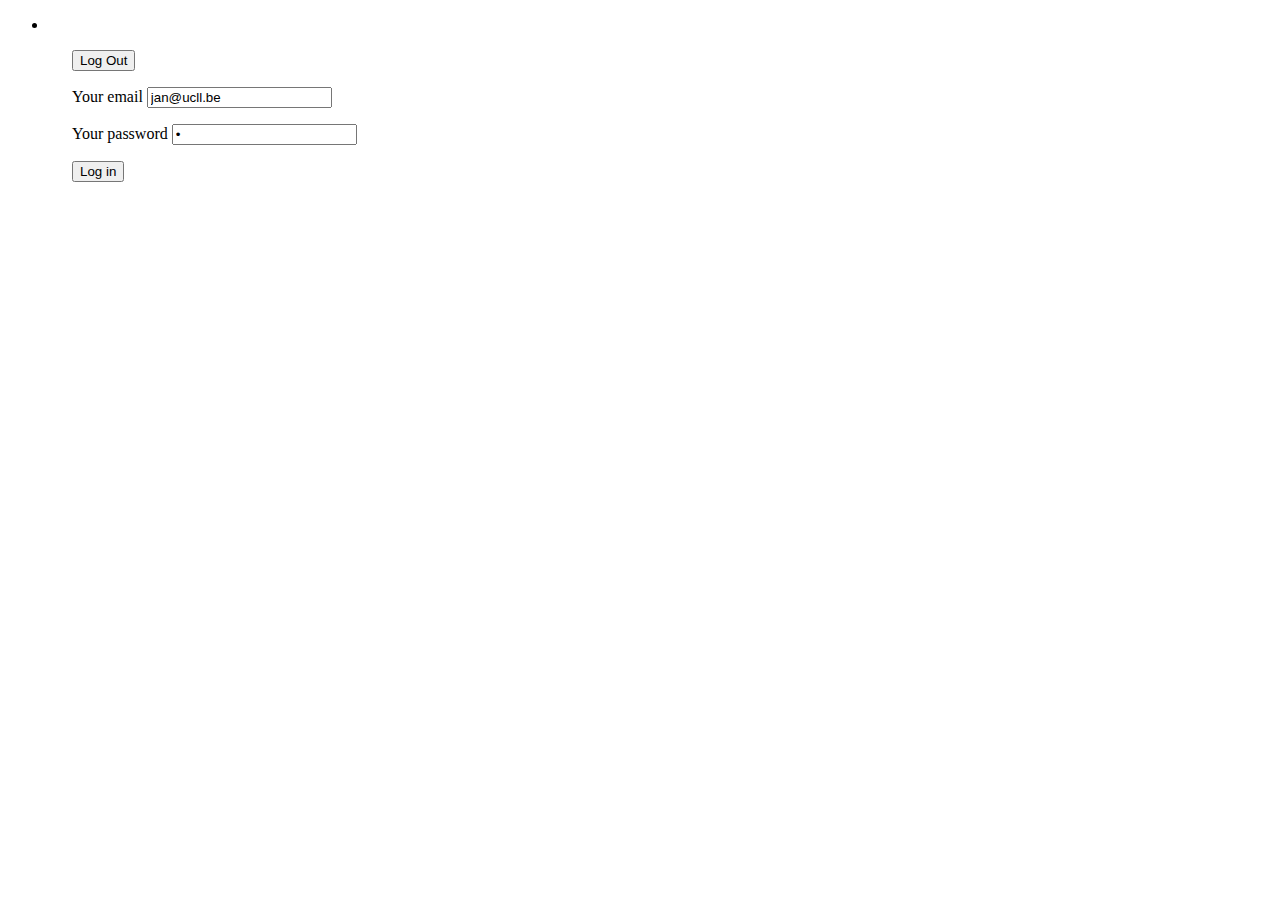
==== src/main/resources/templates/index.html @ 761167c5 "Initial commit" ====
<!DOCTYPE html>
<html xmlns:th="http://www.thymeleaf.org" th:with="currentPage='Home'">
<body style="height: 100%; width: 100%">
<div th:include="header.html"></div>
<main>
    <div class="danger" th:if="${errors != null && !errors.empty}">
        <p th:text="${errors}"></p>
        <ul th:each="error : ${errors}">
            <li th:text="${error}"></li>
        </ul>
    </div>
    <div th:if="${session.user != null}" style="
         position: relative;
         bottom: -35%;
         left: 5%;">
        <p th:text="${'Welcome '+session.user.firstName+'!'}" style="
           margin-left: 37.5%;"
        ></p>
        <form method="post" action="/logout" style="vertical-align: middle;">
            <p>
                <input type="submit" id="logoutbutton" value="Log Out">
            </p>
        </form>
    </div>
    <div th:unless="${session.user != null}" style="
         position: relative;
         bottom: -35%;
         left: 5%;">
        <form method="post" action="/login">
            <p>
                <label for="email">Your email </label>
                <input type="text" id="email" name="email" value="jan@ucll.be">
            </p>
            <p>
                <label for="password">Your password</label>
                <input type="password" id="password" name="password" value="t">
            </p>
            <p>
                <input type="submit" id="loginbutton" value="Log in">
            </p>
        </form>
    </div></main>
<div th:include="footer.html"></div>
</body>
</html>
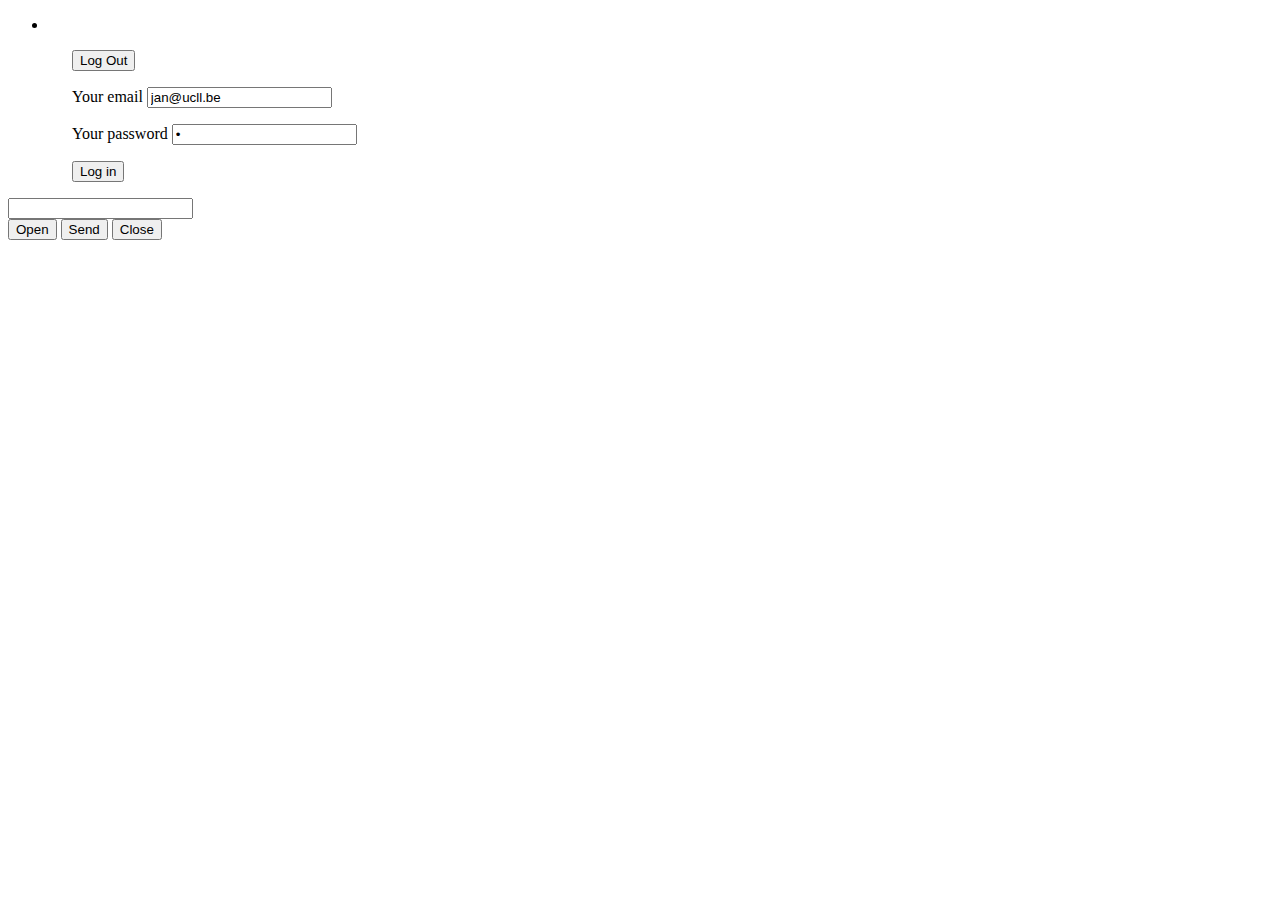
==== commit dc27509d: "Fixed friendlist status" ====
--- a/src/main/resources/templates/index.html
+++ b/src/main/resources/templates/index.html
@@ -39,7 +39,50 @@
                 <input type="submit" id="loginbutton" value="Log in">
             </p>
         </form>
-    </div></main>
+    </div>
+    <div>
+        <input type="text" id="messageinput"/>
+    </div>
+    <div>
+        <button type="button" onclick="openSocket();" >Open</button>
+        <button type="button" onclick="send();" >Send</button>
+        <button type="button" onclick="closeSocket();" >Close</button>
+    </div>
+    <div id="messages"></div>
+</main>
+<script type="text/javascript">
+    var webSocket;
+    var messages = document.getElementById("messages");
+
+    function openSocket(){
+        webSocket = new WebSocket("ws://localhost:8080/echo");
+
+        webSocket.onopen = function(event){
+            writeResponse("Connection opened")
+        };
+
+        webSocket.onmessage = function(event){
+            writeResponse(event.data);
+        };
+
+        webSocket.onclose = function(event){
+            writeResponse("Connection closed");
+        };
+    }
+
+    function send(){
+        var text = document.getElementById("messageinput").value;
+        webSocket.send(text);
+    }
+
+    function closeSocket(){
+        webSocket.close();
+    }
+
+    function writeResponse(text){
+        messages.innerHTML += "<br/>" + text;
+    }
+</script>
 <div th:include="footer.html"></div>
 </body>
 </html>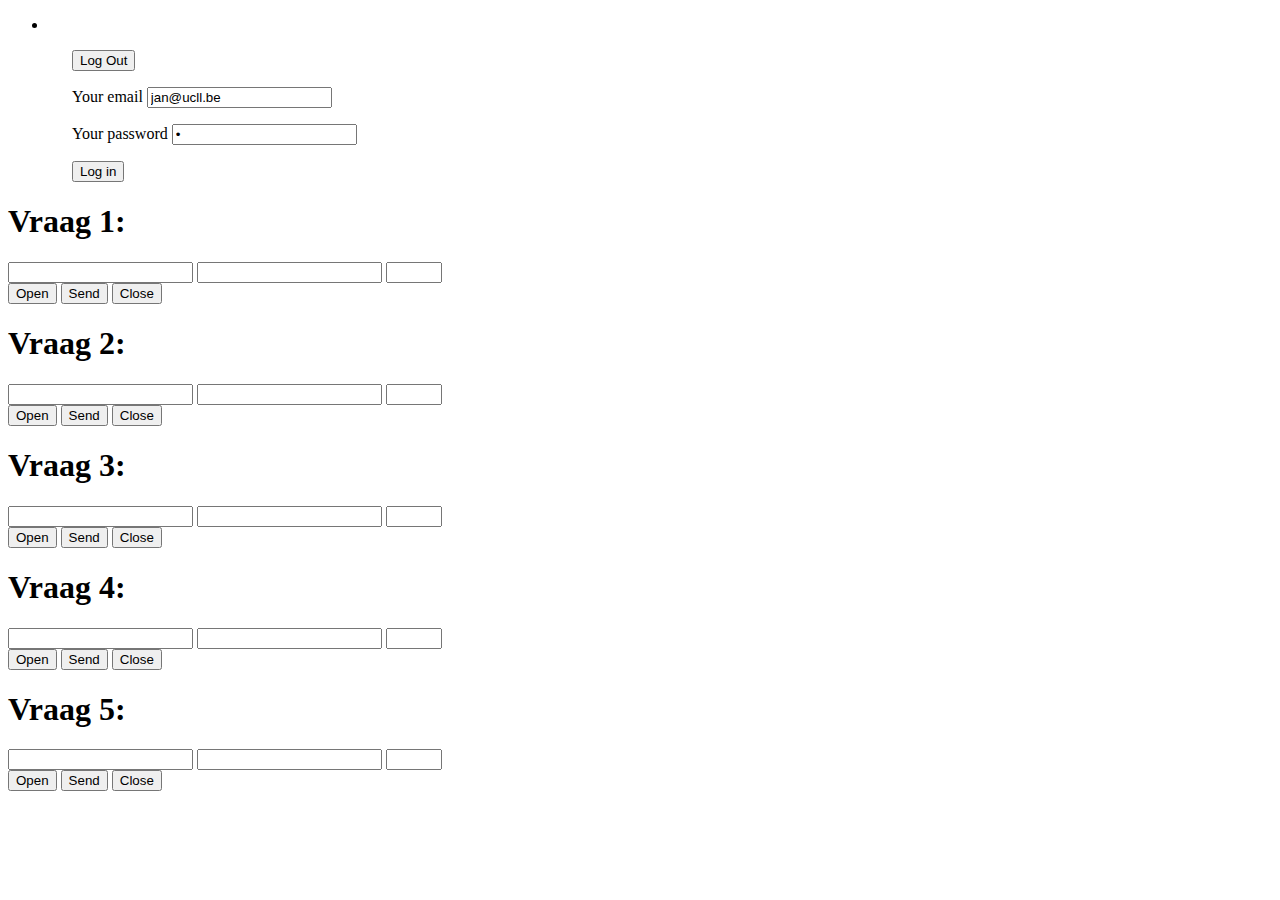
==== commit f1feb0a2: "deelopdracht 2 functioneel af" ====
--- a/src/main/resources/templates/index.html
+++ b/src/main/resources/templates/index.html
@@ -40,49 +40,78 @@
             </p>
         </form>
     </div>
-    <div>
-        <input type="text" id="messageinput"/>
-    </div>
-    <div>
-        <button type="button" onclick="openSocket();" >Open</button>
-        <button type="button" onclick="send();" >Send</button>
-        <button type="button" onclick="closeSocket();" >Close</button>
-    </div>
-    <div id="messages"></div>
+    <article>
+        <h1>Vraag 1:</h1>
+        <div>
+            <input type="text" id="aName"/>
+            <input type="text" id="aRemark">
+            <input type="number" min="1" max="10" id="aScore">
+        </div>
+        <div>
+            <button type="button" id="aOpen">Open</button>
+            <button type="button" id="aSend">Send</button>
+            <button type="button" id="aClose">Close</button>
+        </div>
+        <div id="aMessages"></div>
+    </article>
+    <article>
+        <h1>Vraag 2:</h1>
+        <div>
+            <input type="text" id="bName"/>
+            <input type="text" id="bRemark">
+            <input type="number" min="1" max="10" id="bScore">
+        </div>
+        <div>
+            <button type="button" id="bOpen">Open</button>
+            <button type="button" id="bSend">Send</button>
+            <button type="button" id="bClose">Close</button>
+        </div>
+        <div id="bMessages"></div>
+    </article>
+    <article>
+        <h1>Vraag 3:</h1>
+        <div>
+            <input type="text" id="cName"/>
+            <input type="text" id="cRemark">
+            <input type="number" min="1" max="10" id="cScore">
+        </div>
+        <div>
+            <button type="button" id="cOpen">Open</button>
+            <button type="button" id="cSend">Send</button>
+            <button type="button" id="cClose">Close</button>
+        </div>
+        <div id="cMessages"></div>
+    </article>
+    <article>
+        <h1>Vraag 4:</h1>
+        <div>
+            <input type="text" id="dName"/>
+            <input type="text" id="dRemark">
+            <input type="number" min="1" max="10" id="dScore">
+        </div>
+        <div>
+            <button type="button" id="dOpen">Open</button>
+            <button type="button" id="dSend">Send</button>
+            <button type="button" id="dClose">Close</button>
+        </div>
+        <div id="dMessages"></div>
+    </article>
+    <article>
+        <h1>Vraag 5:</h1>
+        <div>
+            <input type="text" id="eName"/>
+            <input type="text" id="eRemark">
+            <input type="number" min="1" max="10" id="eScore">
+        </div>
+        <div>
+            <button type="button" id="eOpen">Open</button>
+            <button type="button" id="eSend">Send</button>
+            <button type="button" id="eClose">Close</button>
+        </div>
+        <div id="eMessages"></div>
+    </article>
 </main>
-<script type="text/javascript">
-    var webSocket;
-    var messages = document.getElementById("messages");
-
-    function openSocket(){
-        webSocket = new WebSocket("ws://localhost:8080/echo");
-
-        webSocket.onopen = function(event){
-            writeResponse("Connection opened")
-        };
-
-        webSocket.onmessage = function(event){
-            writeResponse(event.data);
-        };
-
-        webSocket.onclose = function(event){
-            writeResponse("Connection closed");
-        };
-    }
-
-    function send(){
-        var text = document.getElementById("messageinput").value;
-        webSocket.send(text);
-    }
-
-    function closeSocket(){
-        webSocket.close();
-    }
-
-    function writeResponse(text){
-        messages.innerHTML += "<br/>" + text;
-    }
-</script>
+<script type="text/javascript" src="/js/sockets.js"></script>
 <div th:include="footer.html"></div>
 </body>
 </html>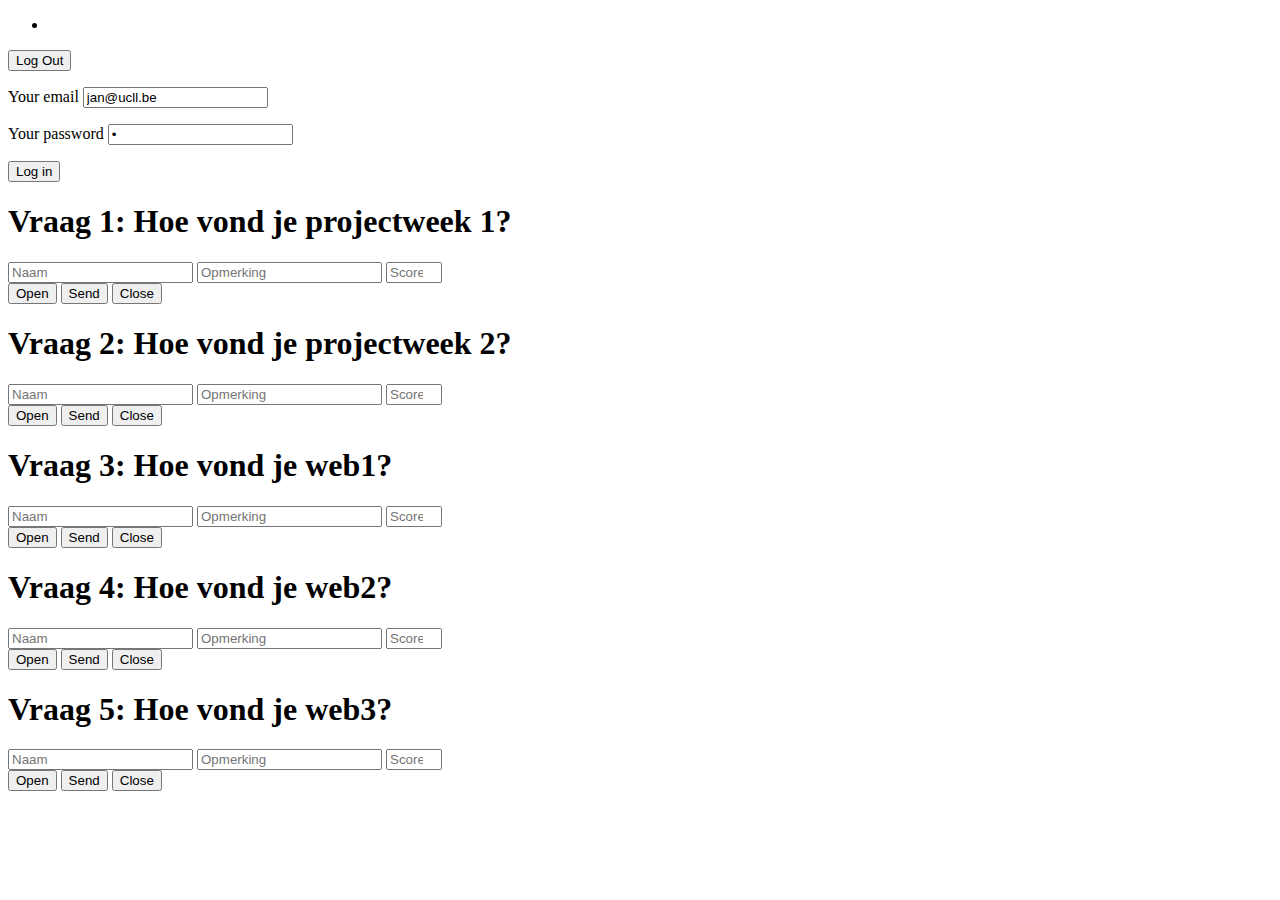
==== commit de7e0051: "UI" ====
--- a/src/main/resources/templates/index.html
+++ b/src/main/resources/templates/index.html
@@ -9,10 +9,7 @@
             <li th:text="${error}"></li>
         </ul>
     </div>
-    <div th:if="${session.user != null}" style="
-         position: relative;
-         bottom: -35%;
-         left: 5%;">
+    <div th:if="${session.user != null}" >
         <p th:text="${'Welcome '+session.user.firstName+'!'}" style="
            margin-left: 37.5%;"
         ></p>
@@ -22,10 +19,7 @@
             </p>
         </form>
     </div>
-    <div th:unless="${session.user != null}" style="
-         position: relative;
-         bottom: -35%;
-         left: 5%;">
+    <div th:unless="${session.user != null}">
         <form method="post" action="/login">
             <p>
                 <label for="email">Your email </label>
@@ -41,11 +35,11 @@
         </form>
     </div>
     <article>
-        <h1>Vraag 1:</h1>
+        <h1>Vraag 1: Hoe vond je projectweek 1?</h1>
         <div>
-            <input type="text" id="aName"/>
-            <input type="text" id="aRemark">
-            <input type="number" min="1" max="10" id="aScore">
+            <input type="text" id="aName" placeholder="Naam"/>
+            <input type="text" id="aRemark" placeholder="Opmerking">
+            <input type="number" min="1" max="10" id="aScore" placeholder="Score">
         </div>
         <div>
             <button type="button" id="aOpen">Open</button>
@@ -55,11 +49,11 @@
         <div id="aMessages"></div>
     </article>
     <article>
-        <h1>Vraag 2:</h1>
+        <h1>Vraag 2: Hoe vond je projectweek 2?</h1>
         <div>
-            <input type="text" id="bName"/>
-            <input type="text" id="bRemark">
-            <input type="number" min="1" max="10" id="bScore">
+            <input type="text" id="bName" placeholder="Naam"/>
+            <input type="text" id="bRemark" placeholder="Opmerking">
+            <input type="number" min="1" max="10" id="bScore" placeholder="Score">
         </div>
         <div>
             <button type="button" id="bOpen">Open</button>
@@ -69,11 +63,11 @@
         <div id="bMessages"></div>
     </article>
     <article>
-        <h1>Vraag 3:</h1>
+        <h1>Vraag 3: Hoe vond je web1?</h1>
         <div>
-            <input type="text" id="cName"/>
-            <input type="text" id="cRemark">
-            <input type="number" min="1" max="10" id="cScore">
+            <input type="text" id="cName" placeholder="Naam"/>
+            <input type="text" id="cRemark" placeholder="Opmerking">
+            <input type="number" min="1" max="10" id="cScore" placeholder="Score">
         </div>
         <div>
             <button type="button" id="cOpen">Open</button>
@@ -83,11 +77,11 @@
         <div id="cMessages"></div>
     </article>
     <article>
-        <h1>Vraag 4:</h1>
+        <h1>Vraag 4: Hoe vond je web2?</h1>
         <div>
-            <input type="text" id="dName"/>
-            <input type="text" id="dRemark">
-            <input type="number" min="1" max="10" id="dScore">
+            <input type="text" id="dName" placeholder="Naam"/>
+            <input type="text" id="dRemark" placeholder="Opmerking">
+            <input type="number" min="1" max="10" id="dScore" placeholder="Score">
         </div>
         <div>
             <button type="button" id="dOpen">Open</button>
@@ -97,11 +91,11 @@
         <div id="dMessages"></div>
     </article>
     <article>
-        <h1>Vraag 5:</h1>
+        <h1>Vraag 5: Hoe vond je web3?</h1>
         <div>
-            <input type="text" id="eName"/>
-            <input type="text" id="eRemark">
-            <input type="number" min="1" max="10" id="eScore">
+            <input type="text" id="eName" placeholder="Naam"/>
+            <input type="text" id="eRemark" placeholder="Opmerking">
+            <input type="number" min="1" max="10" id="eScore" placeholder="Score">
         </div>
         <div>
             <button type="button" id="eOpen">Open</button>
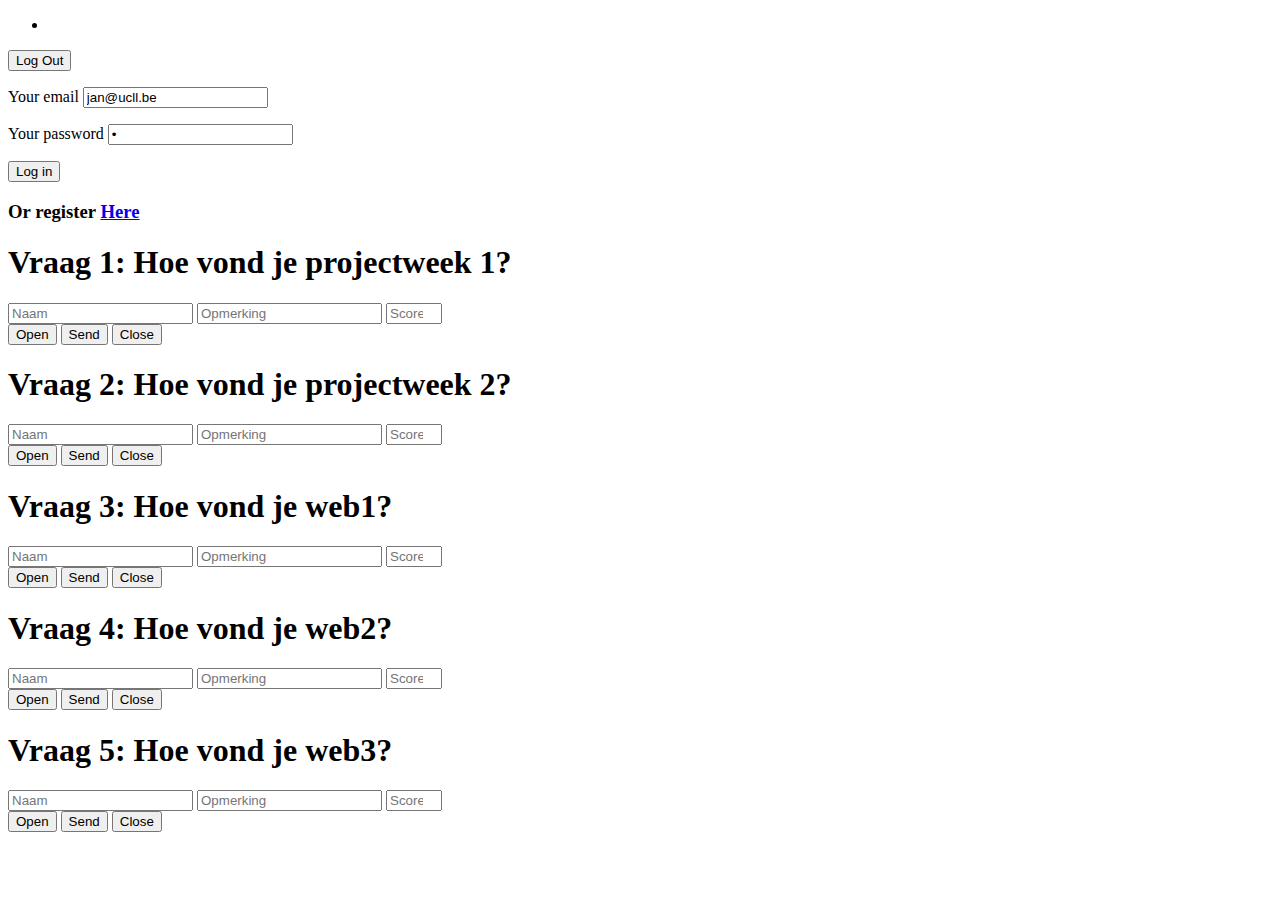
==== commit e70ee7bb: "Allow CORS && Prepare for CORS" ====
--- a/src/main/resources/templates/index.html
+++ b/src/main/resources/templates/index.html
@@ -33,6 +33,7 @@
                 <input type="submit" id="loginbutton" value="Log in">
             </p>
         </form>
+        <h3>Or register <a href="/registerPage">Here</a></h3>
     </div>
     <article>
         <h1>Vraag 1: Hoe vond je projectweek 1?</h1>
